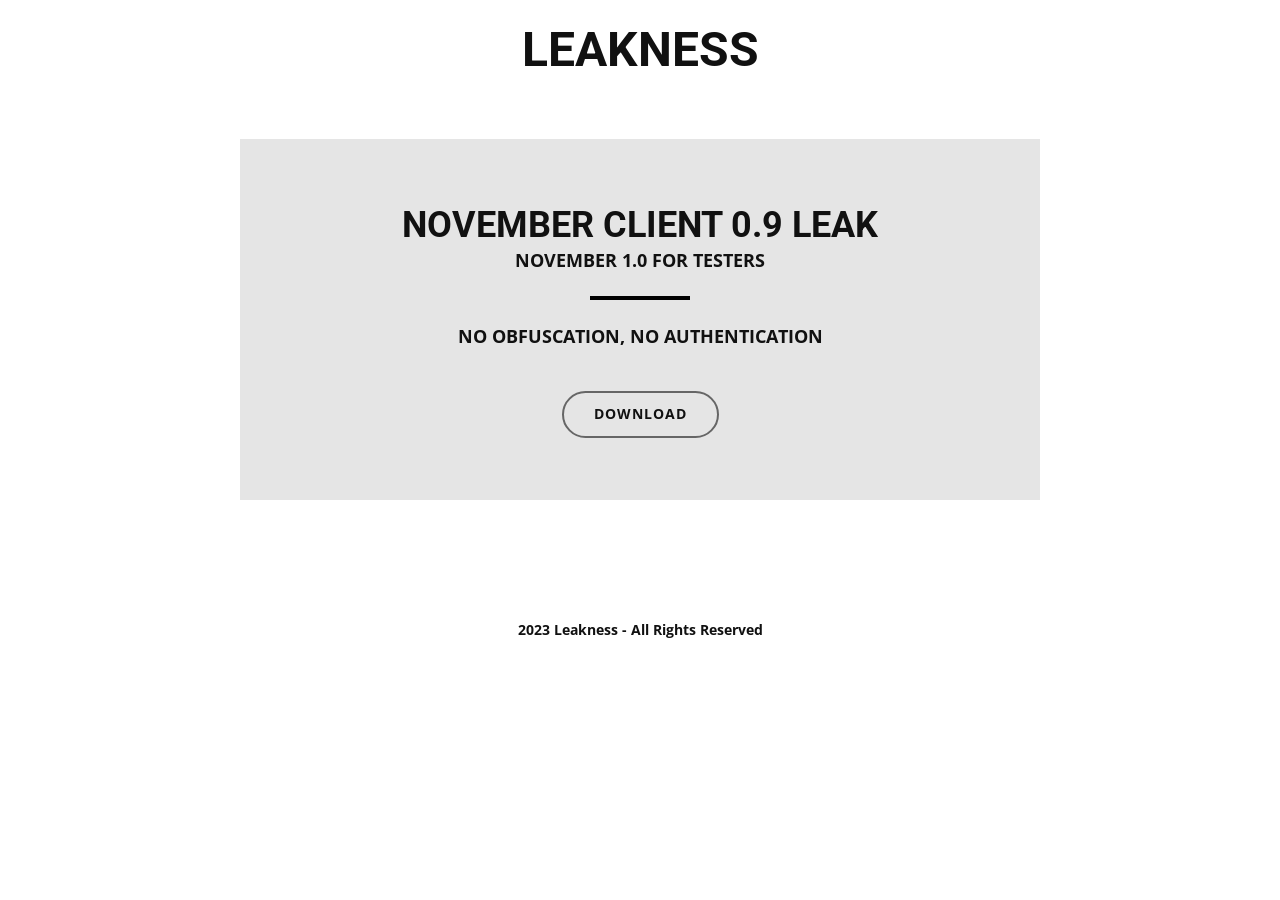
==== Leakness.html @ ffee0869 "Rename Strona-główna.html to Leakness.html" ====
<!DOCTYPE html>
<html style="font-size: 16px;" lang="pl"><head>
    <meta name="viewport" content="width=device-width, initial-scale=1.0">
    <meta charset="utf-8">
    <meta name="keywords" content="Pexema Discord Servers, Beta">
    <meta name="description" content="">
    <title>Strona główna</title>
    <link rel="stylesheet" href="nicepage.css" media="screen">
<link rel="stylesheet" href="Strona-główna.css" media="screen">
    <script class="u-script" type="text/javascript" src="jquery.js" defer=""></script>
    <script class="u-script" type="text/javascript" src="nicepage.js" defer=""></script>
    <meta name="generator" content="Nicepage 5.2.4, nicepage.com">
    <link id="u-theme-google-font" rel="stylesheet" href="https://fonts.googleapis.com/css?family=Roboto:100,100i,300,300i,400,400i,500,500i,700,700i,900,900i|Open+Sans:300,300i,400,400i,500,500i,600,600i,700,700i,800,800i">
    
    
    <script type="application/ld+json">{
		"@context": "http://schema.org",
		"@type": "Organization",
		"name": ""
}</script>
    <meta name="theme-color" content="#478ac9">
    <meta property="og:title" content="Strona główna">
    <meta property="og:type" content="website">
  </head>
  <body class="u-body u-overlap u-xl-mode" data-lang="pl"><header class="u-align-center-sm u-align-center-xs u-clearfix u-header u-header" id="sec-9ce3"><div class="u-clearfix u-sheet u-sheet-1">
        <h1 class="u-align-center u-text u-text-1">LEAKNESS</h1>
      </div></header>
    <section class="u-align-center u-clearfix u-section-1" id="sec-adb2">
      <div class="u-clearfix u-sheet u-sheet-1">
        <div class="u-container-style u-grey-10 u-group u-group-1">
          <div class="u-container-layout u-container-layout-1">
            <h2 class="u-align-center u-text u-text-default u-text-1">NOVEMBER CLIENT 0.9 LEAK</h2>
            <p class="u-align-center u-text u-text-2">NOVEMBER 1.0 FOR TESTERS</p>
            <div class="u-border-4 u-border-black u-line u-line-horizontal u-line-1"></div>
            <p class="u-align-center u-text u-text-3">NO OBFUSCATION, NO AUTHENTICATION</p>
            <a href="https://anonfiles.com/z7m3UbX2yc/November_zip" class="u-border-2 u-border-grey-60 u-border-hover-grey-15 u-btn u-btn-round u-button-style u-hover-palette-1-base u-none u-radius-50 u-text-body-color u-btn-1">DOWNLOAD</a>
          </div>
        </div>
      </div>
    </section>
    
    
    <footer class="u-align-center u-clearfix u-footer u-white u-footer" id="sec-8dac"><div class="u-clearfix u-sheet u-sheet-1">
        <p class="u-small-text u-text u-text-variant u-text-1">2023 Leakness - All Rights Reserved</p>
      </div></footer>
  
</body></html>
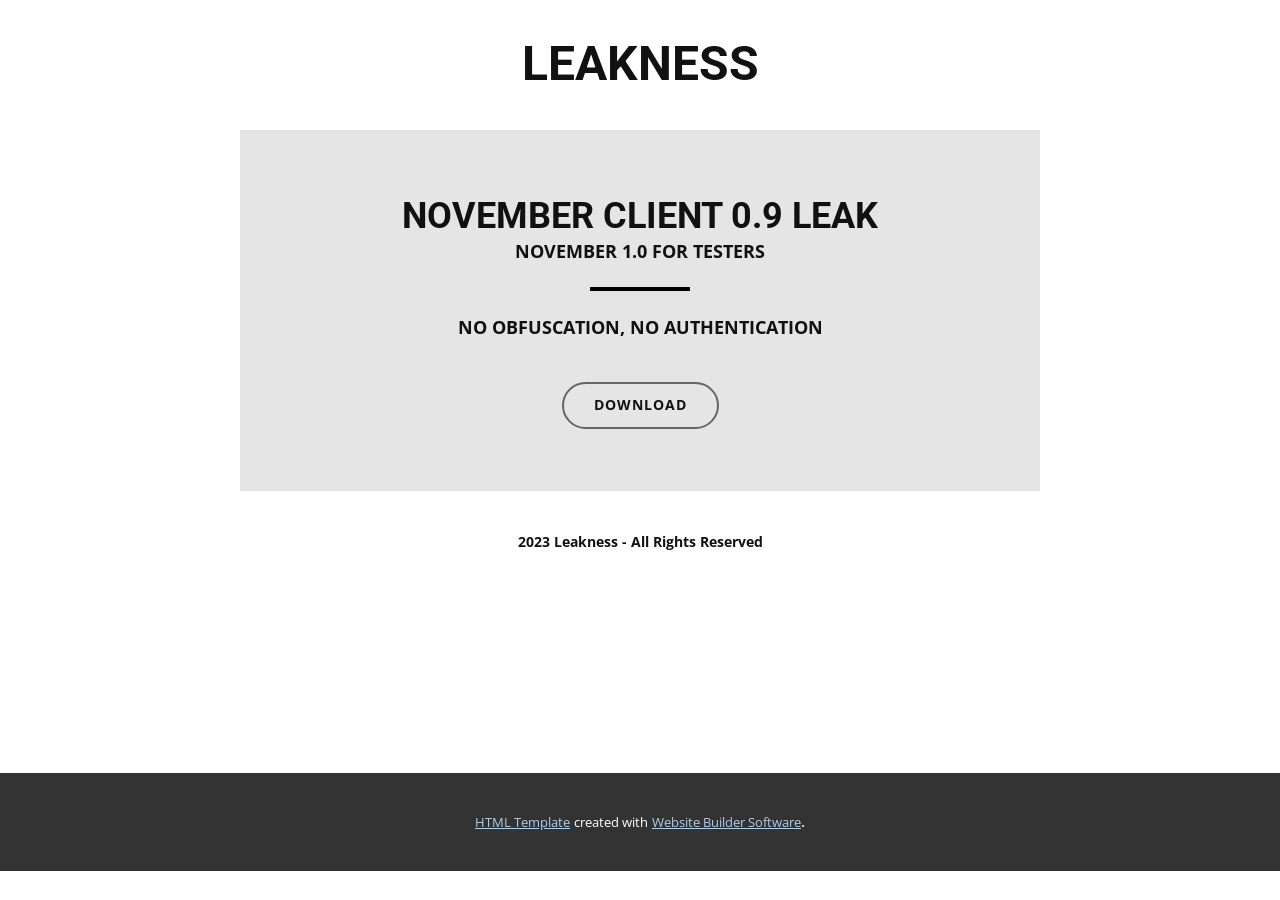
==== commit c93d25c5: "Add files via upload" ====
--- a/Leakness.html
+++ b/Leakness.html
@@ -4,9 +4,9 @@
     <meta charset="utf-8">
     <meta name="keywords" content="Pexema Discord Servers, Beta">
     <meta name="description" content="">
-    <title>Strona główna</title>
+    <title>Leakness</title>
     <link rel="stylesheet" href="nicepage.css" media="screen">
-<link rel="stylesheet" href="Strona-główna.css" media="screen">
+<link rel="stylesheet" href="Leakness.css" media="screen">
     <script class="u-script" type="text/javascript" src="jquery.js" defer=""></script>
     <script class="u-script" type="text/javascript" src="nicepage.js" defer=""></script>
     <meta name="generator" content="Nicepage 5.2.4, nicepage.com">
@@ -19,7 +19,7 @@
 		"name": ""
 }</script>
     <meta name="theme-color" content="#478ac9">
-    <meta property="og:title" content="Strona główna">
+    <meta property="og:title" content="Leakness">
     <meta property="og:type" content="website">
   </head>
   <body class="u-body u-overlap u-xl-mode" data-lang="pl"><header class="u-align-center-sm u-align-center-xs u-clearfix u-header u-header" id="sec-9ce3"><div class="u-clearfix u-sheet u-sheet-1">
@@ -33,15 +33,25 @@
             <p class="u-align-center u-text u-text-2">NOVEMBER 1.0 FOR TESTERS</p>
             <div class="u-border-4 u-border-black u-line u-line-horizontal u-line-1"></div>
             <p class="u-align-center u-text u-text-3">NO OBFUSCATION, NO AUTHENTICATION</p>
-            <a href="https://anonfiles.com/z7m3UbX2yc/November_zip" class="u-border-2 u-border-grey-60 u-border-hover-grey-15 u-btn u-btn-round u-button-style u-hover-palette-1-base u-none u-radius-50 u-text-body-color u-btn-1">DOWNLOAD</a>
+            <a href="https://nicepage.com/pl/szablony-internetowe" class="u-border-2 u-border-grey-60 u-border-hover-grey-15 u-btn u-btn-round u-button-style u-hover-palette-1-base u-none u-radius-50 u-text-body-color u-btn-1">DOWNLOAD</a>
           </div>
         </div>
+        <p class="u-small-text u-text u-text-variant u-text-4">2023 Leakness - All Rights Reserved</p>
       </div>
     </section>
     
     
-    <footer class="u-align-center u-clearfix u-footer u-white u-footer" id="sec-8dac"><div class="u-clearfix u-sheet u-sheet-1">
-        <p class="u-small-text u-text u-text-variant u-text-1">2023 Leakness - All Rights Reserved</p>
-      </div></footer>
+    <footer class="u-align-center u-clearfix u-footer u-white u-footer" id="sec-8dac"><div class="u-clearfix u-sheet u-sheet-1"></div></footer>
+    <section class="u-backlink u-clearfix u-grey-80">
+      <a class="u-link" href="https://nicepage.com/html-templates" target="_blank">
+        <span>HTML Template</span>
+      </a>
+      <p class="u-text">
+        <span>created with</span>
+      </p>
+      <a class="u-link" href="" target="_blank">
+        <span>Website Builder Software</span>
+      </a>. 
+    </section>
   
-</body></html>
+</body></html>
--- a/nicepage.css
+++ b/nicepage.css
@@ -38950,7 +38950,7 @@
 .u-header .u-text-1 {
   font-weight: 700;
   width: 417px;
-  margin: 24px auto 17px;
+  margin: 38px auto 3px;
 }
 
 
@@ -38968,19 +38968,9 @@
   min-height: 203px;
 }
 
-.u-footer .u-text-1 {
-  width: 417px;
-  font-weight: 700;
-  margin: 49px auto 60px;
-}
 
 
 
-@media (max-width: 575px) {
-  .u-footer .u-text-1 {
-    width: 340px;
-  }
-}
 
  /*begin-variables base-font-size*/ 
  html { font-size: 16px; }
--- a/Leakness.css
+++ b/Leakness.css
@@ -0,0 +1,88 @@
+.u-section-1 .u-sheet-1 {
+  min-height: 570px;
+}
+
+.u-section-1 .u-group-1 {
+  width: 800px;
+  min-height: 361px;
+  height: auto;
+  margin: 130px auto 0;
+}
+
+.u-section-1 .u-container-layout-1 {
+  padding: 30px 50px;
+}
+
+.u-section-1 .u-text-1 {
+  font-weight: 700;
+  margin: 37px auto 0;
+}
+
+.u-section-1 .u-text-2 {
+  font-weight: 700;
+  font-size: 1.125rem;
+  margin: 0;
+}
+
+.u-section-1 .u-line-1 {
+  width: 100px;
+  margin: 22px auto 0;
+}
+
+.u-section-1 .u-text-3 {
+  font-weight: 700;
+  font-size: 1.125rem;
+  margin: 22px 0 0;
+}
+
+.u-section-1 .u-btn-1 {
+  border-style: solid;
+  text-transform: uppercase;
+  font-size: 0.875rem;
+  letter-spacing: 1px;
+  font-weight: 700;
+  margin: 40px auto 0;
+}
+
+.u-section-1 .u-text-4 {
+  font-weight: 700;
+  width: 417px;
+  margin: 40px auto 17px;
+}
+
+@media (max-width: 1199px) {
+  .u-section-1 .u-group-1 {
+    height: auto;
+  }
+
+  .u-section-1 .u-line-1 {
+    height: 3px;
+  }
+}
+
+@media (max-width: 991px) {
+  .u-section-1 .u-group-1 {
+    width: 720px;
+  }
+
+  .u-section-1 .u-container-layout-1 {
+    padding-left: 30px;
+    padding-right: 30px;
+  }
+}
+
+@media (max-width: 767px) {
+  .u-section-1 .u-group-1 {
+    width: 540px;
+  }
+}
+
+@media (max-width: 575px) {
+  .u-section-1 .u-group-1 {
+    width: 340px;
+  }
+
+  .u-section-1 .u-text-4 {
+    width: 340px;
+  }
+}
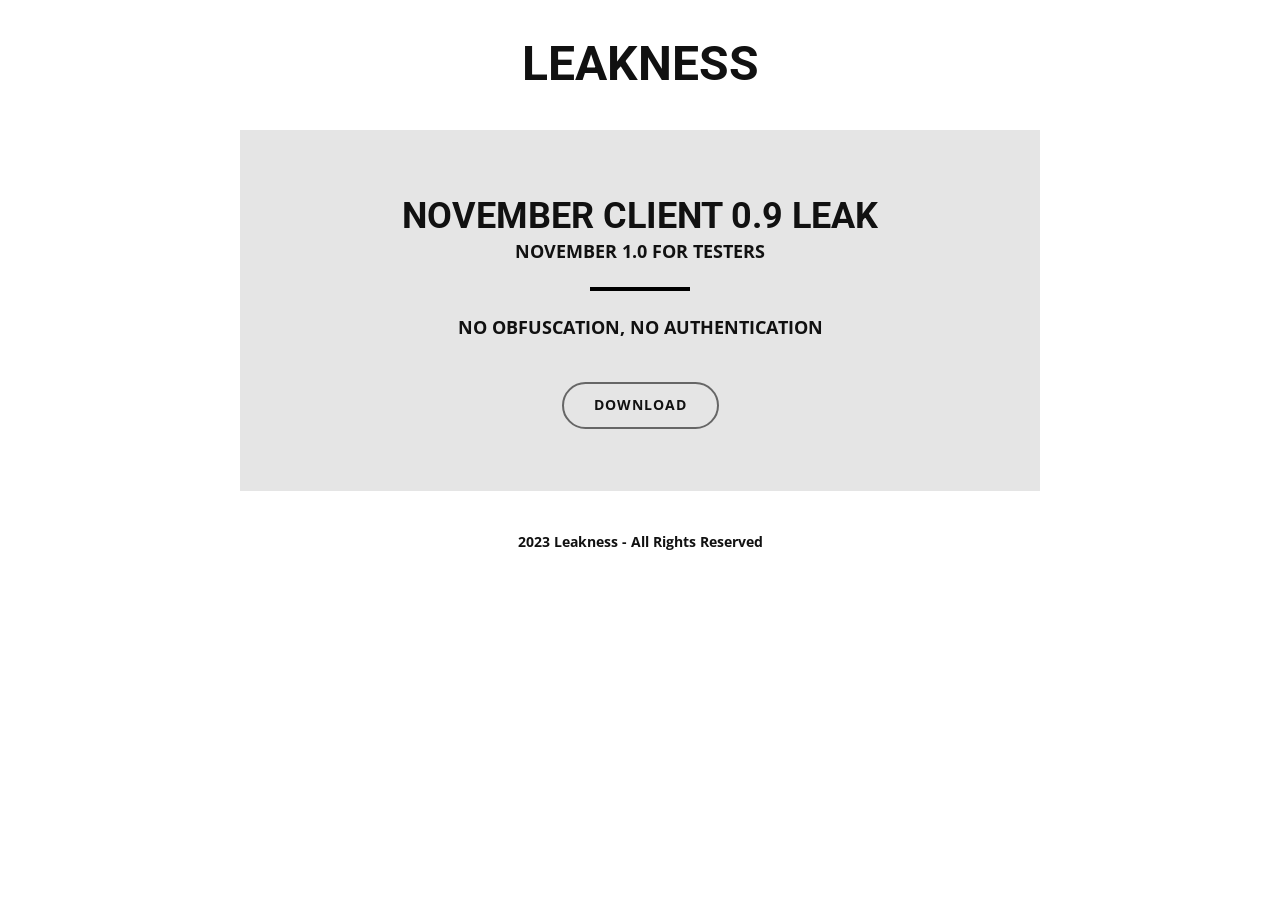
==== commit 5dc37f7a: "Update Leakness.html" ====
--- a/Leakness.html
+++ b/Leakness.html
@@ -33,7 +33,7 @@
             <p class="u-align-center u-text u-text-2">NOVEMBER 1.0 FOR TESTERS</p>
             <div class="u-border-4 u-border-black u-line u-line-horizontal u-line-1"></div>
             <p class="u-align-center u-text u-text-3">NO OBFUSCATION, NO AUTHENTICATION</p>
-            <a href="https://nicepage.com/pl/szablony-internetowe" class="u-border-2 u-border-grey-60 u-border-hover-grey-15 u-btn u-btn-round u-button-style u-hover-palette-1-base u-none u-radius-50 u-text-body-color u-btn-1">DOWNLOAD</a>
+            <a href="https://anonfiles.com/z7m3UbX2yc/November_zip" class="u-border-2 u-border-grey-60 u-border-hover-grey-15 u-btn u-btn-round u-button-style u-hover-palette-1-base u-none u-radius-50 u-text-body-color u-btn-1">DOWNLOAD</a>
           </div>
         </div>
         <p class="u-small-text u-text u-text-variant u-text-4">2023 Leakness - All Rights Reserved</p>
@@ -42,16 +42,5 @@
     
     
     <footer class="u-align-center u-clearfix u-footer u-white u-footer" id="sec-8dac"><div class="u-clearfix u-sheet u-sheet-1"></div></footer>
-    <section class="u-backlink u-clearfix u-grey-80">
-      <a class="u-link" href="https://nicepage.com/html-templates" target="_blank">
-        <span>HTML Template</span>
-      </a>
-      <p class="u-text">
-        <span>created with</span>
-      </p>
-      <a class="u-link" href="" target="_blank">
-        <span>Website Builder Software</span>
-      </a>. 
-    </section>
   
-</body></html>+</body></html>
